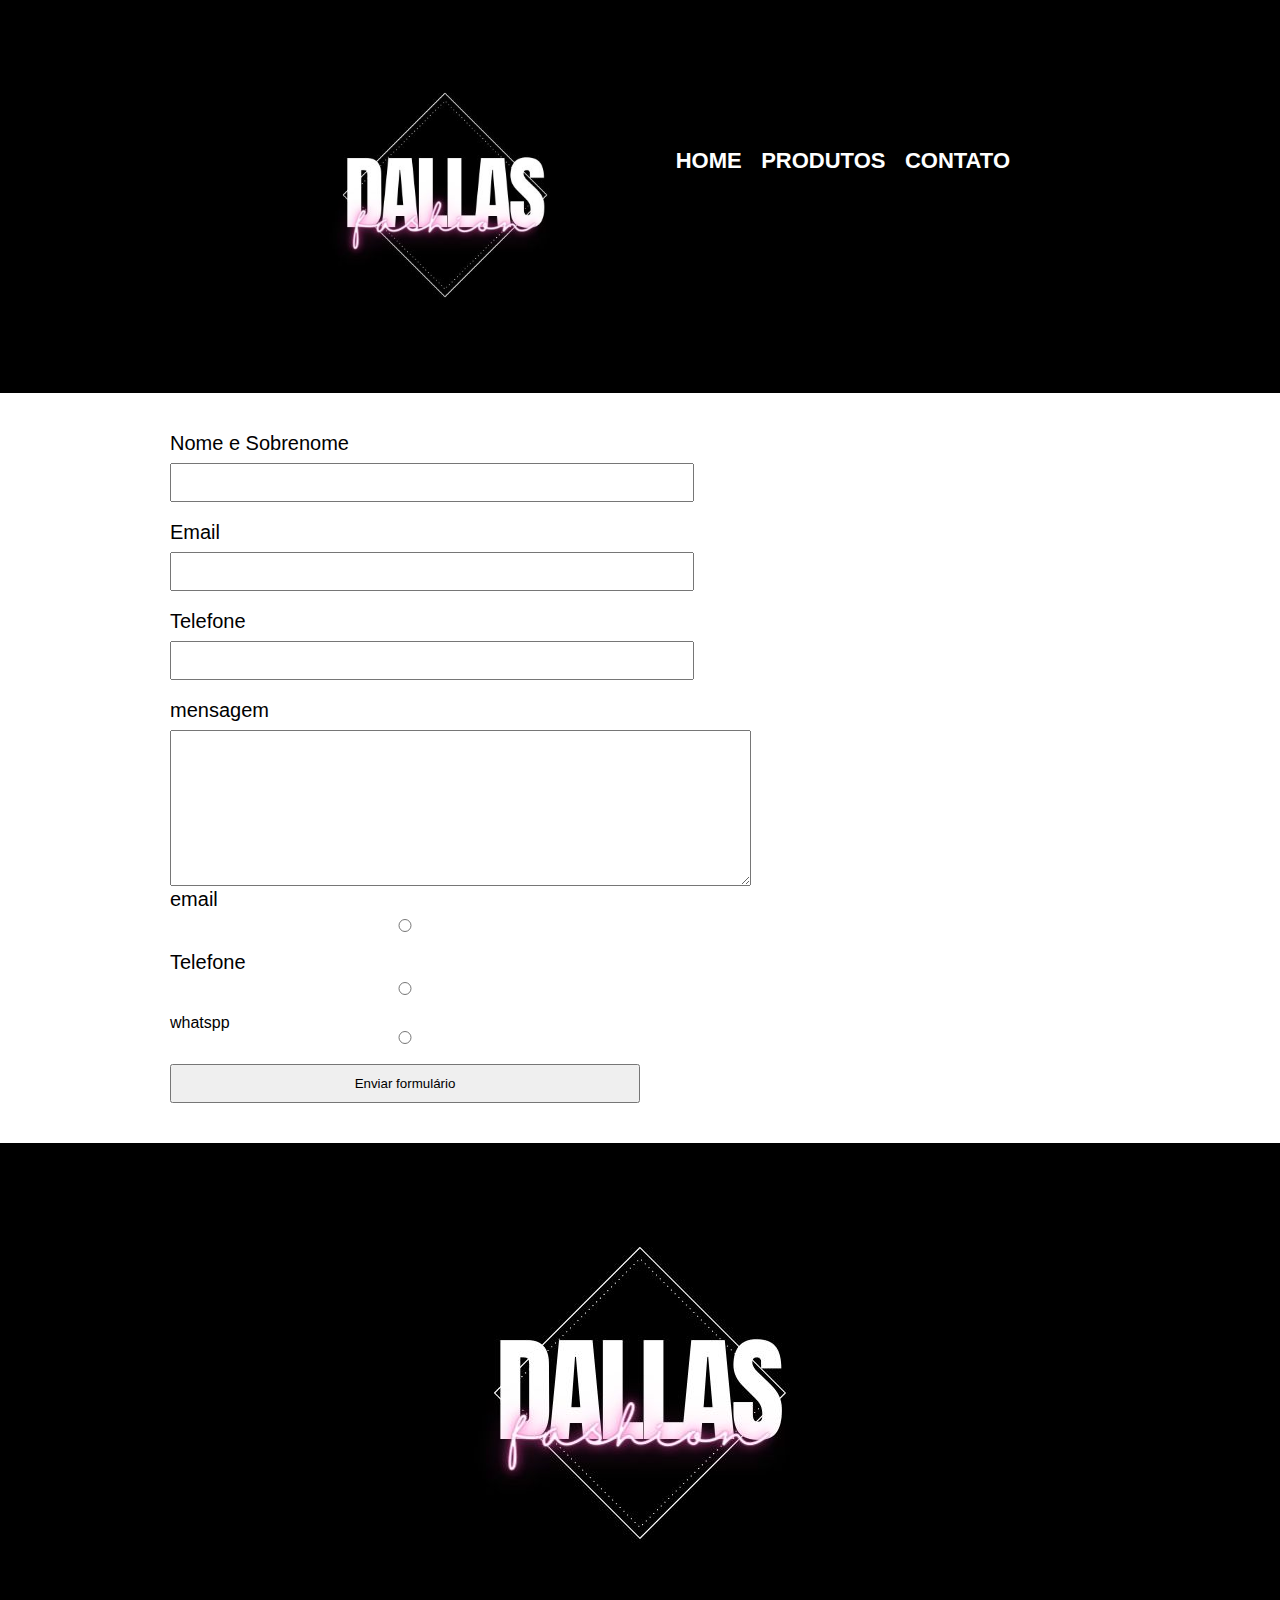
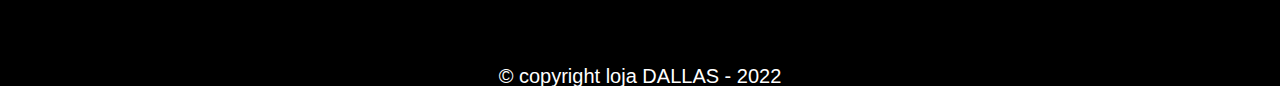
==== contato.html @ 7e2b587a "dhdh" ====
<!DOCTYPE html>
<html>
    <head>
            <meta charset="UTF-8">
            <title> Contatos-DALLAS </title>
            <link rel="stylesheet" href="reset.css">
            <link rel="stylesheet" href="style.css">
    </head>
    
    <body>
        <header> 
            <div class="caixa">
                <h1><img src="logo.jpg" class="logo"></h1>
                <nav>
                    <ul>
                        <li><a href="index.html">Home</a></li>
                        <li><a href="produtos.html">Produtos</a></li>
                        <li><a href="contato.html">contato</a></li>
                    </ul>
                </nav>
            </div>
        </header>

<main>
    <form>
       <label for="nomesobrenome">Nome e Sobrenome</label> 
        <input type="text" id="nomesobrenome">

        <label for="Email">Email</label>
        <input type="text" id="Email">

        <label for="Telefone">Telefone</label>
        <input type="text" id="Telefone">

        <label for="mensagem">mensagem</label>
        <textarea cols="70" rows="10" id="mensagem"></textarea>

        <label for="radio-email">email</label>
        <input type="radio" value="email" id="radio-email">

        <label for="radio-telefone">Telefone</label>
        <input type="radio" value="telefone" id="radio-telefone"

        <label for="radio-whatsapp">whatspp</label>
        <input type="radio" value="whatsapp" id="radio-whatsapp">

        <input type="submit" value="Enviar formulário"
    </form>
</main>

        <footer>
            <img src="logo.jpg">
            <p class="copyright">&copy; copyright loja DALLAS - 2022 </p>
        </footer>
    </body>
</html>
---- style.css ----
body {
    font-family: 'Nunito', sans-serif; 
}

header {
    background-color: #000000;
    padding: 20px 0;
}

.logo {
    width: 350px;
    height: 350px;
}

.caixa {
    position: relative;
    width: 740px;
    margin: 0 auto;
}

nav {
    position: absolute;
    top: 130px;
    right: 0;
}

nav li {
    display: inline;
    margin: 0 0 0 15px;
}

 nav a {
    text-transform: uppercase;
    color: rgb(255, 255, 255);
    font-weight: bold;
    font-size: 22px;
    text-decoration: none;    
 }

nav a:hover {
    color: rgb(136, 56, 128);
    text-decoration: underline;
}

 .produtos {
    width: 940px;
    margin: 0 auto;
    padding: 50px 0;
 }

 .produtos li {
    display: inline-block;
    text-align: center;
    width: 30%;
    vertical-align: top;
    margin: 0 1.5%;
    padding: 30px 20px;
    box-sizing: border-box;
    border: 2px solid black;
    border-radius: 10px;
 }

 .produtos li:hover {
    border-color: rgb(136, 56, 128);
 }

.produtos li:active {
    border-color: rgb(113, 0, 55);
}

.produtos li:hover h2 {
    font-size: 34px;
}

 .produtos h2 {
    font-size: 30px;
    font-weight: bold;
 }

 .produto-descriçao {
    font-size: 18px;
}

 .produto-preço {
    font-size: 22px;
    font-weight: bold;
    margin-top: 10px;
 }

 .img {
    width: 200px;
    height: 200px;
    padding: 20px;
 }

footer{
    text-align: center; 
    background: #000000;
}

.copyright {
      color: #ffffff;
      font-size: 20px;
      margin: 20px 0 0;
}

main {
    width: 940px;
    margin: 0 auto;
}

form {
margin: 40px 0;
}

 form label {
    display: block;
    font-size: 20px;
    margin: 0 0 10px;
  }

form input {
    display: block;
    margin:0 0 20px;
    padding: 10px 25px;
    width: 50% ;
}
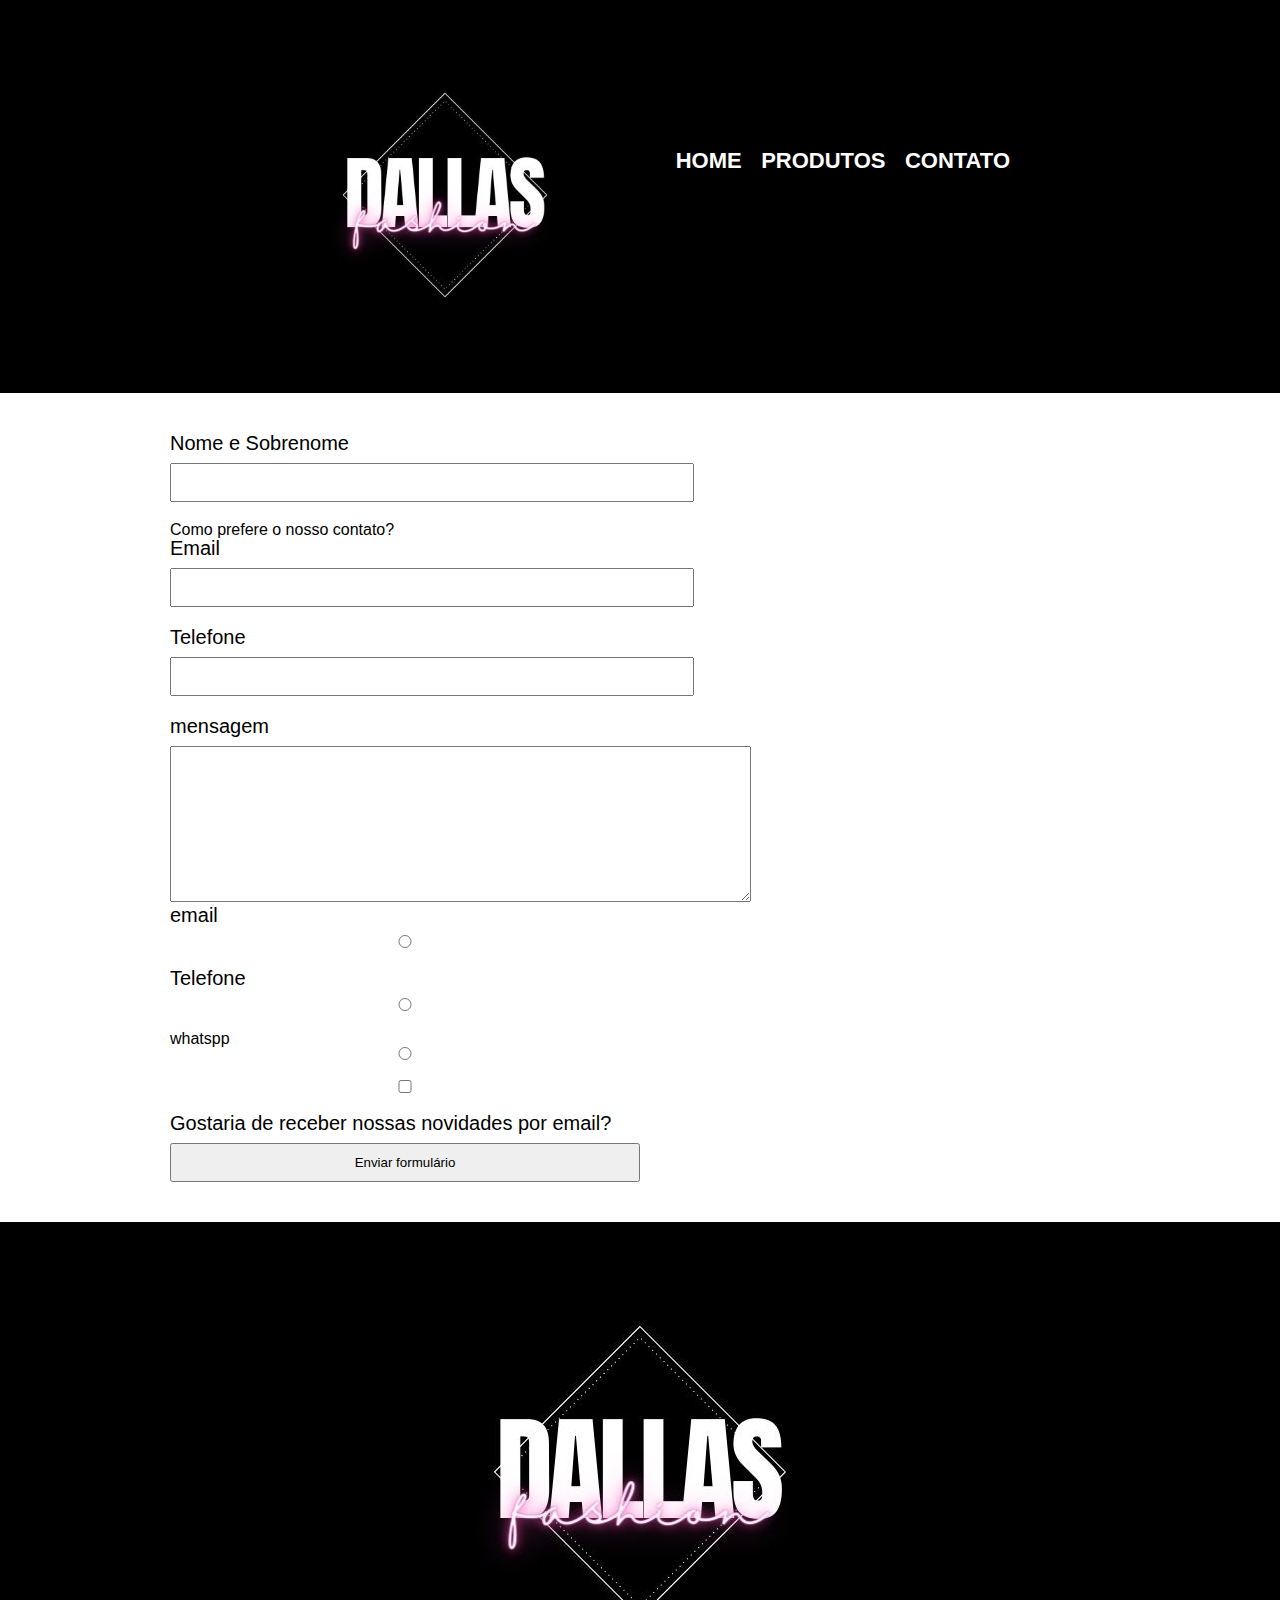
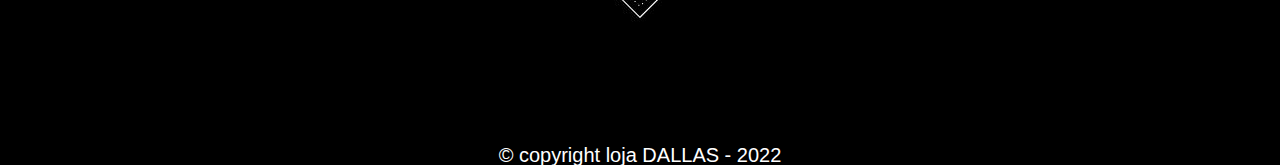
==== commit 71013e7c: "ggyfydid" ====
--- a/contato.html
+++ b/contato.html
@@ -26,6 +26,8 @@
        <label for="nomesobrenome">Nome e Sobrenome</label> 
         <input type="text" id="nomesobrenome">
 
+<div>
+        <p>Como prefere o nosso contato?</p>
         <label for="Email">Email</label>
         <input type="text" id="Email">
 
@@ -36,13 +38,17 @@
         <textarea cols="70" rows="10" id="mensagem"></textarea>
 
         <label for="radio-email">email</label>
-        <input type="radio" value="email" id="radio-email">
+        <input type="radio" name="contato" value="email" id="radio-email">
 
         <label for="radio-telefone">Telefone</label>
-        <input type="radio" value="telefone" id="radio-telefone"
+        <input type="radio" name="contato" value="telefone" id="radio-telefone"
+        
+        <label for="radio-whatsapp">whatspp</label>
+        <input type="radio" name="contato" value="whatsapp" id="radio-whatsapp">
+  </div>
 
-        <label for="radio-whatsapp">whatspp</label>
-        <input type="radio" value="whatsapp" id="radio-whatsapp">
+        <label><input type="checkbox">Gostaria de receber nossas novidades por email?</label>
+
 
         <input type="submit" value="Enviar formulário"
     </form>
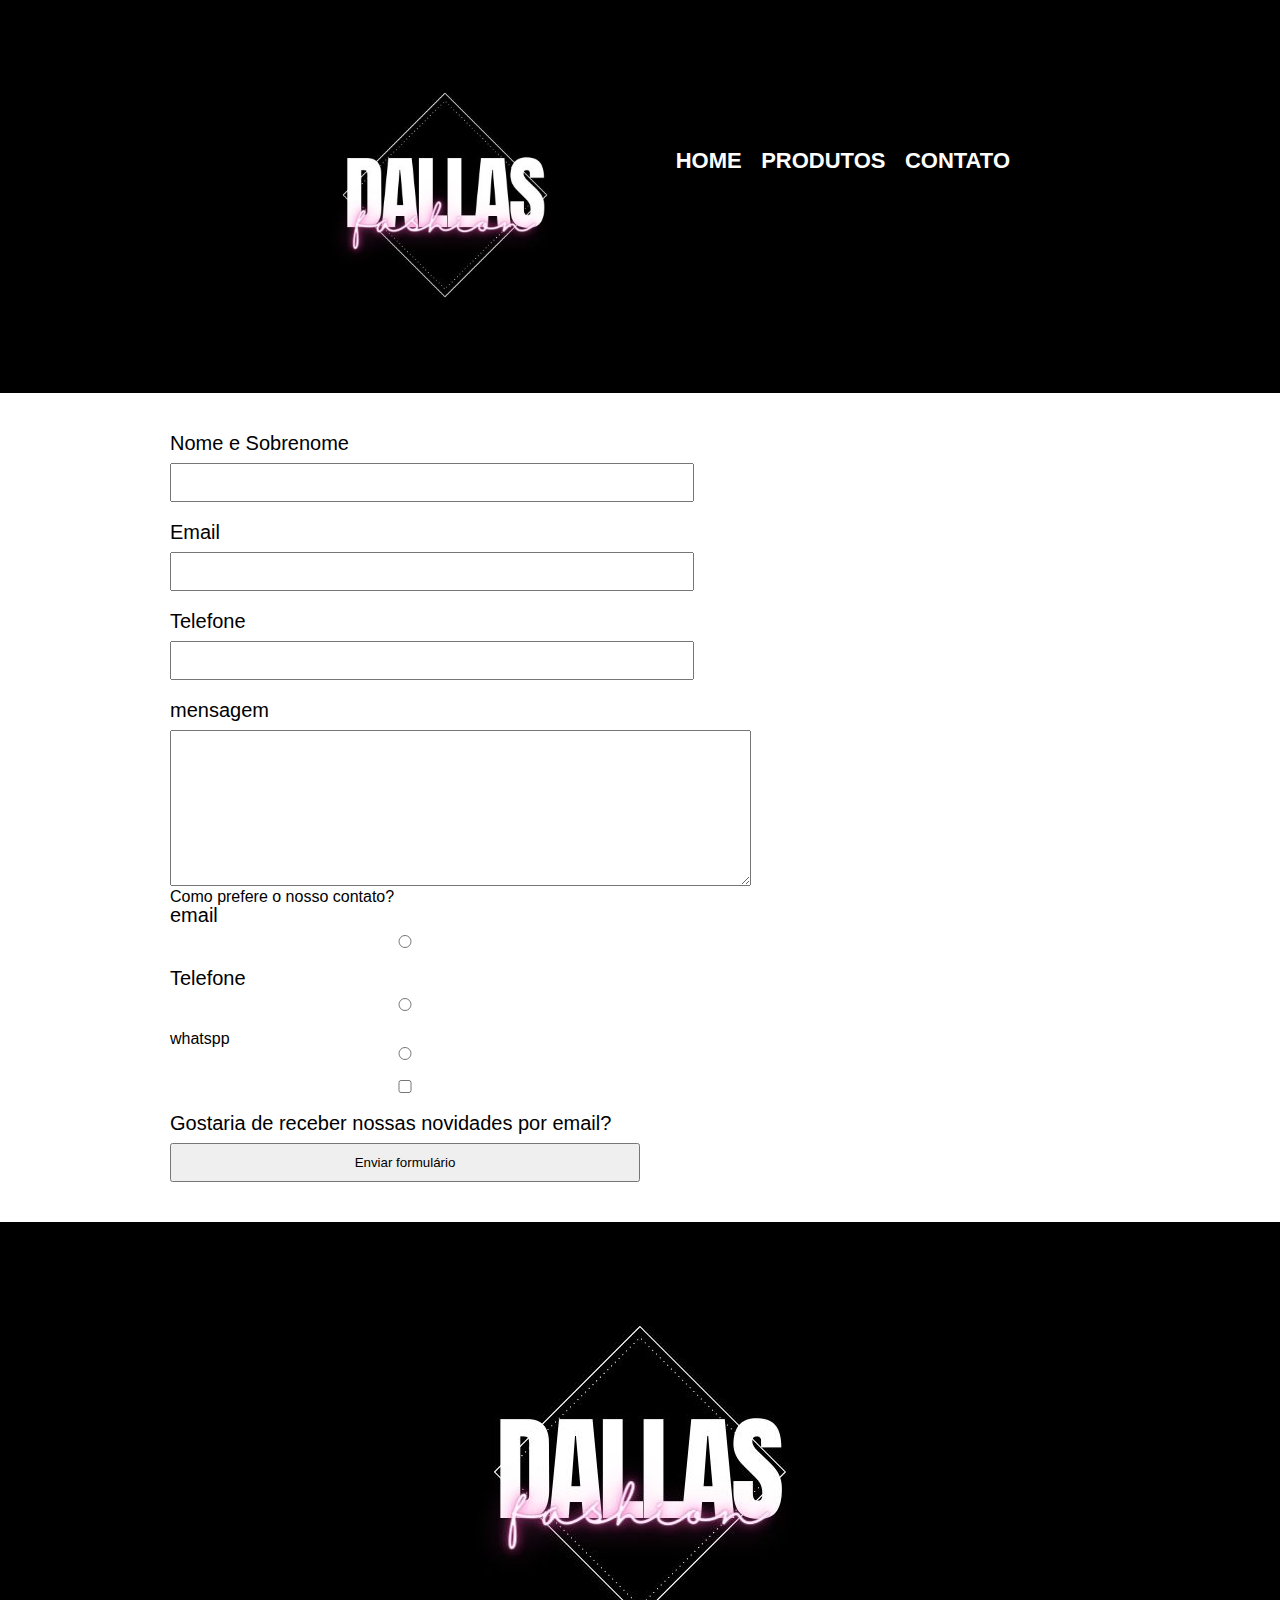
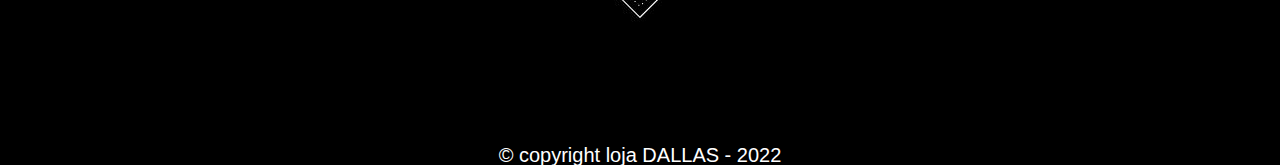
==== commit 2ec18564: "cyudurd" ====
--- a/contato.html
+++ b/contato.html
@@ -27,7 +27,6 @@
         <input type="text" id="nomesobrenome">
 
 <div>
-        <p>Como prefere o nosso contato?</p>
         <label for="Email">Email</label>
         <input type="text" id="Email">
 
@@ -36,6 +35,8 @@
 
         <label for="mensagem">mensagem</label>
         <textarea cols="70" rows="10" id="mensagem"></textarea>
+
+        <p>Como prefere o nosso contato?</p>
 
         <label for="radio-email">email</label>
         <input type="radio" name="contato" value="email" id="radio-email">
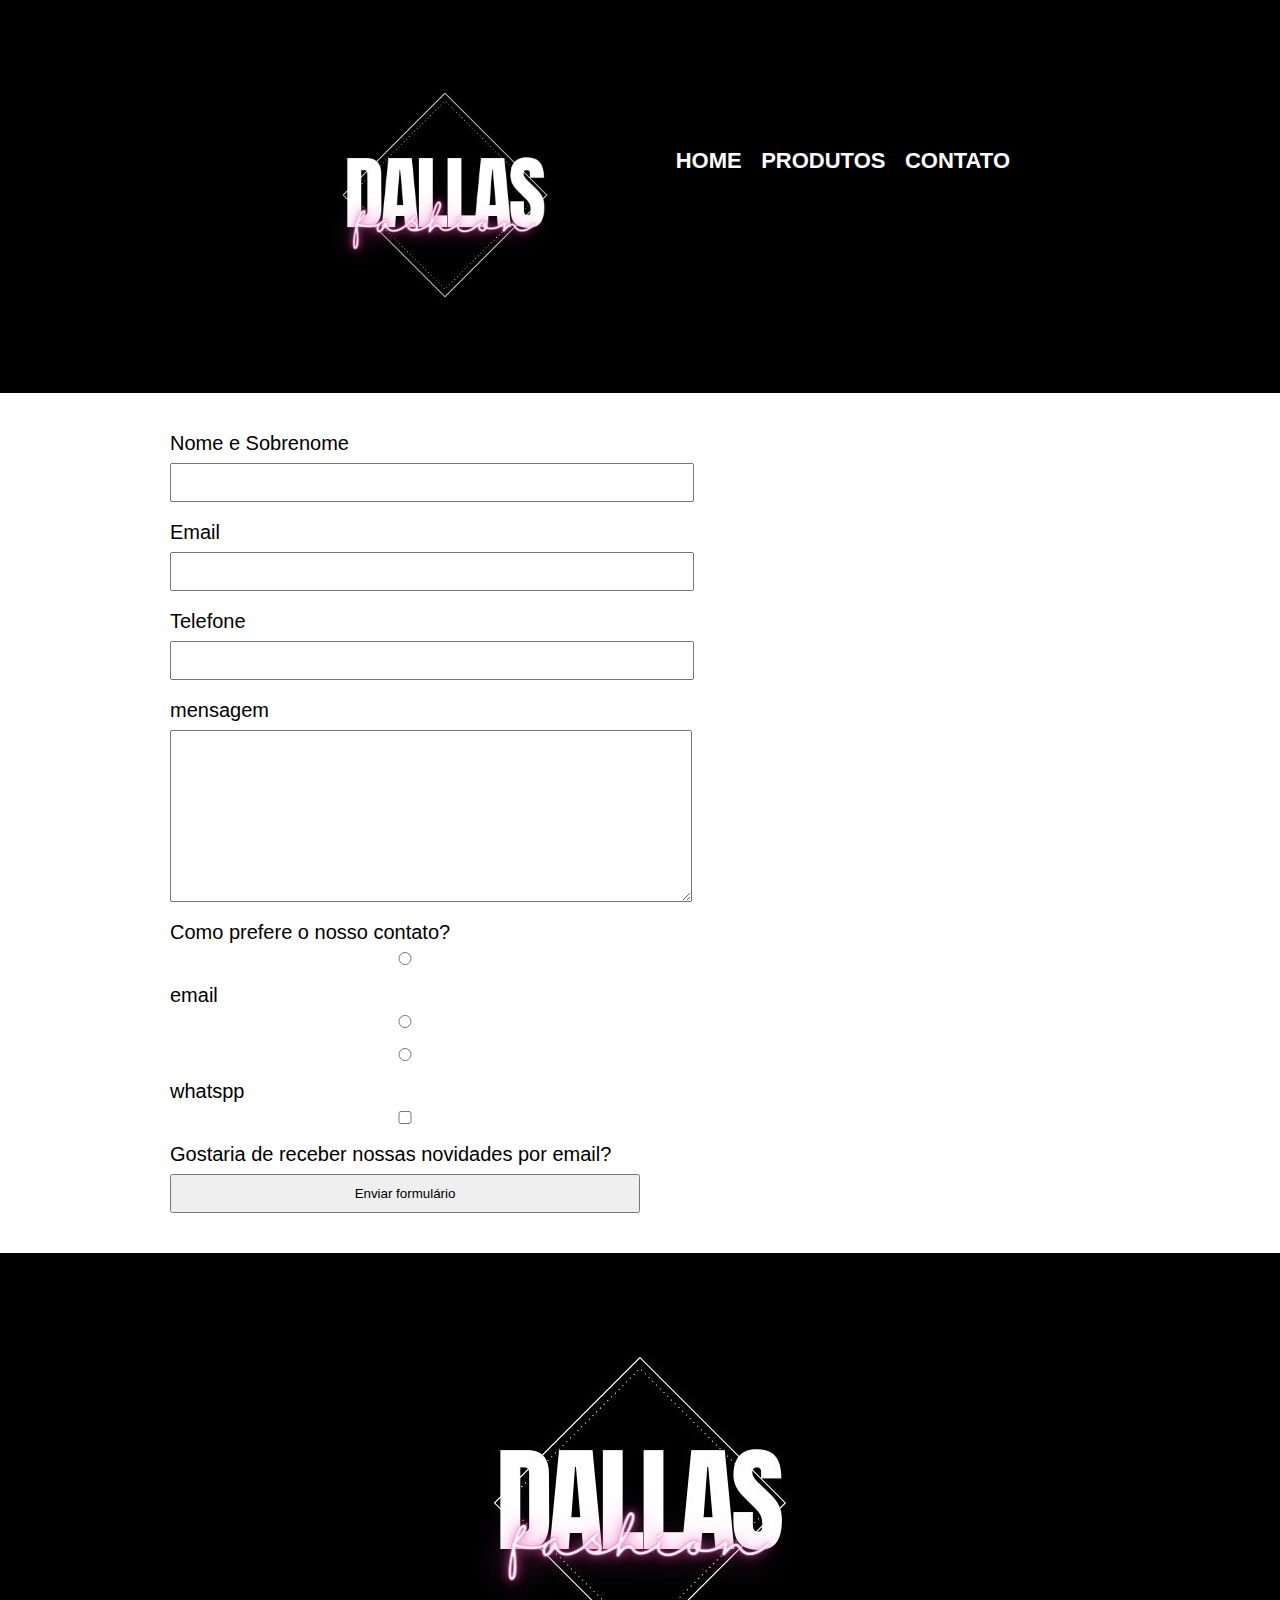
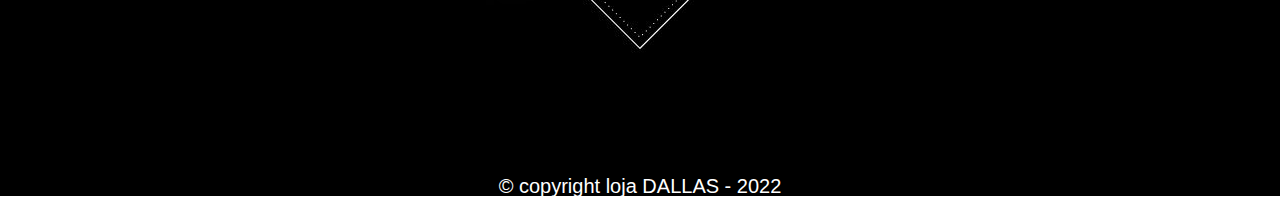
==== commit a4fb4fc5: "cghffc7n" ====
--- a/contato.html
+++ b/contato.html
@@ -38,20 +38,18 @@
 
         <p>Como prefere o nosso contato?</p>
 
-        <label for="radio-email">email</label>
-        <input type="radio" name="contato" value="email" id="radio-email">
+        <label for="radio-email"><input type="radio" name="contato" value="email" id="radio-email"> email</label>
 
-        <label for="radio-telefone">Telefone</label>
-        <input type="radio" name="contato" value="telefone" id="radio-telefone"
+        <label for="radio-telefone"><input type="radio" name="contato" value="telefone" id="radio-telefone"Telefone></label>
         
-        <label for="radio-whatsapp">whatspp</label>
-        <input type="radio" name="contato" value="whatsapp" id="radio-whatsapp">
+        <label for="radio-whatsapp"><input type="radio" name="contato" value="whatsapp" id="radio-whatsapp"> whatspp</label>
+        
   </div>
 
         <label><input type="checkbox">Gostaria de receber nossas novidades por email?</label>
 
 
-        <input type="submit" value="Enviar formulário"
+        <input type="submit" value="Enviar formulário">
     </form>
 </main>
 
--- a/style.css
+++ b/style.css
@@ -113,13 +113,13 @@
 margin: 40px 0;
 }
 
- form label {
+ form label, form p {
     display: block;
     font-size: 20px;
     margin: 0 0 10px;
   }
 
-form input {
+form input,form textarea {
     display: block;
     margin:0 0 20px;
     padding: 10px 25px;
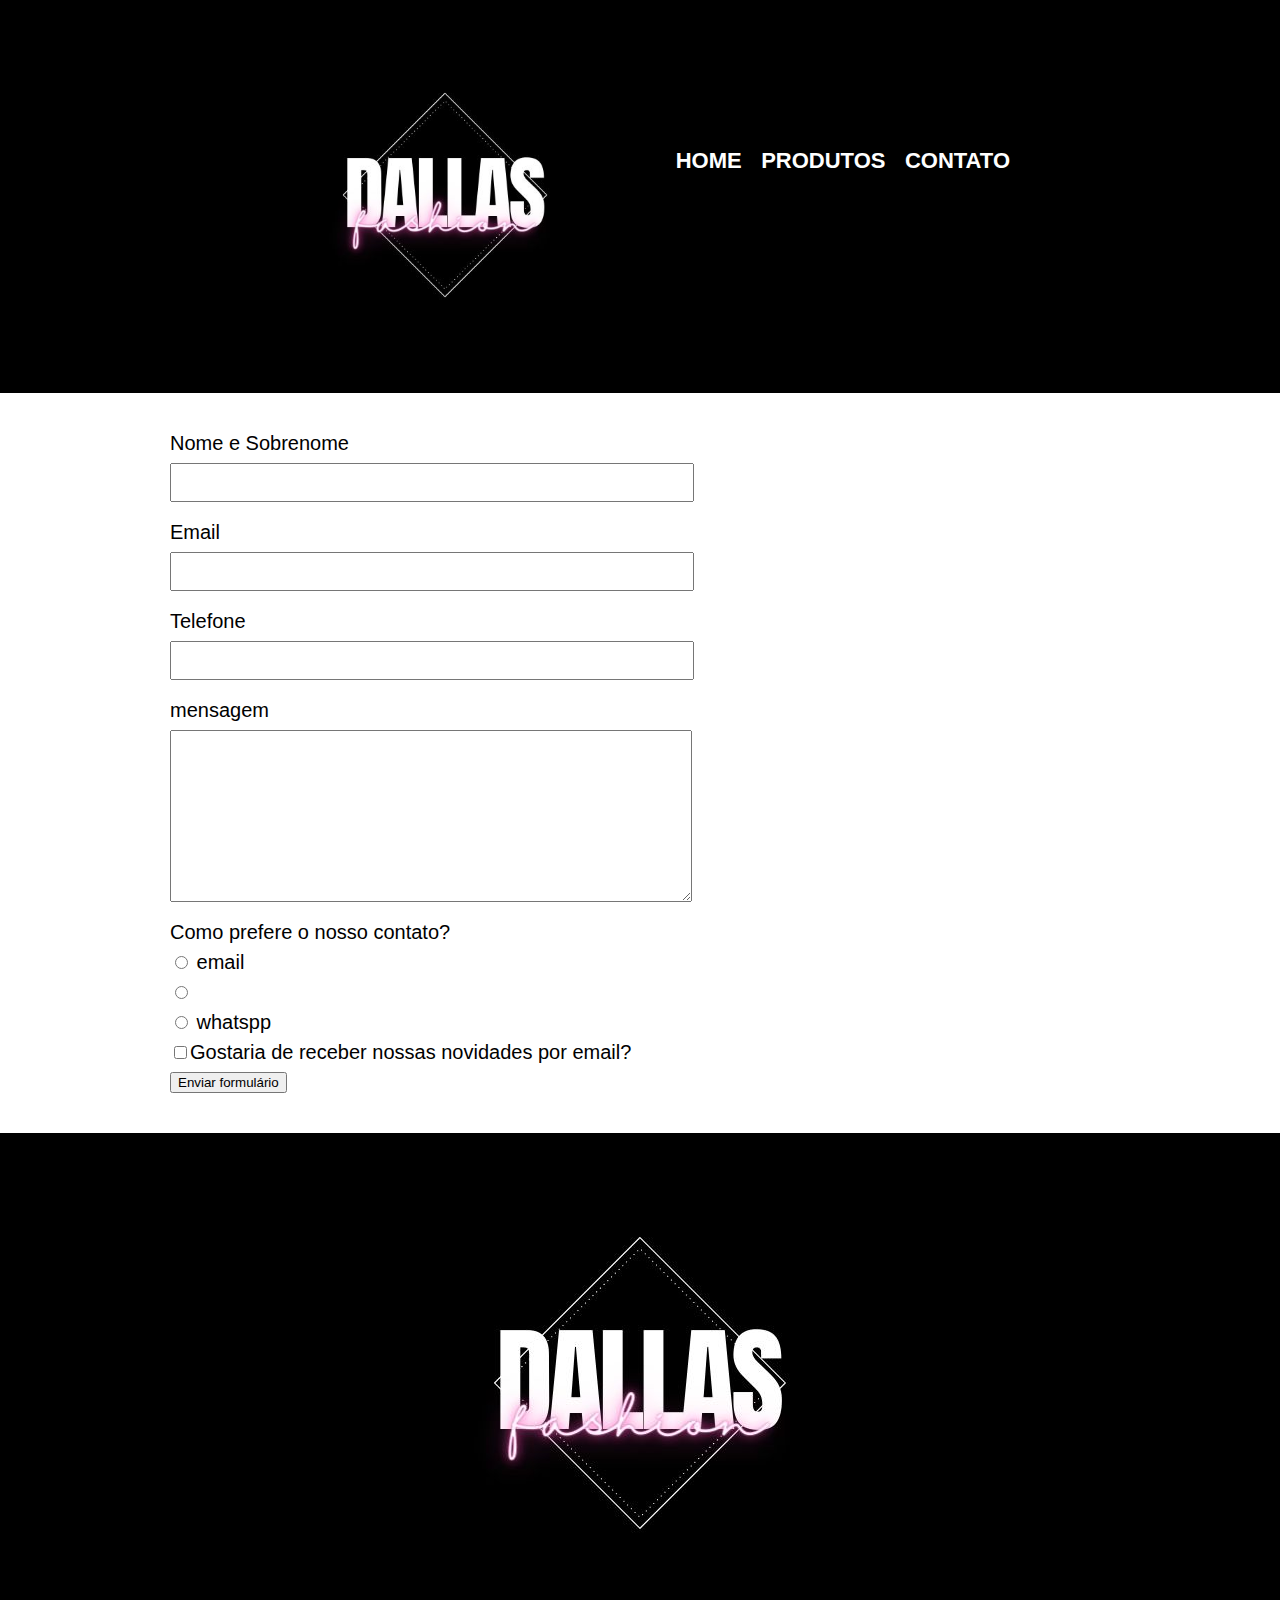
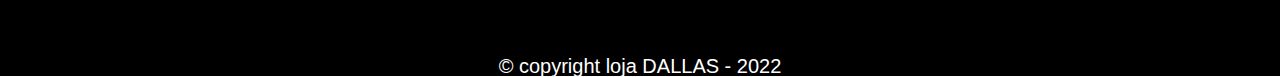
==== commit 0a28331d: "xdythdnbrh" ====
--- a/contato.html
+++ b/contato.html
@@ -24,17 +24,17 @@
 <main>
     <form>
        <label for="nomesobrenome">Nome e Sobrenome</label> 
-        <input type="text" id="nomesobrenome">
+        <input type="text" id="nomesobrenome" class="input-padrao">
 
 <div>
         <label for="Email">Email</label>
-        <input type="text" id="Email">
+        <input type="text" id="Email" class="input-padrao">
 
         <label for="Telefone">Telefone</label>
-        <input type="text" id="Telefone">
+        <input type="text" id="Telefone" class="input-padrao">
 
         <label for="mensagem">mensagem</label>
-        <textarea cols="70" rows="10" id="mensagem"></textarea>
+        <textarea cols="70" rows="10" id="mensagem" class="input-padrao"></textarea>
 
         <p>Como prefere o nosso contato?</p>
 
--- a/style.css
+++ b/style.css
@@ -119,7 +119,7 @@
     margin: 0 0 10px;
   }
 
-form input,form textarea {
+.input-padrao {
     display: block;
     margin:0 0 20px;
     padding: 10px 25px;
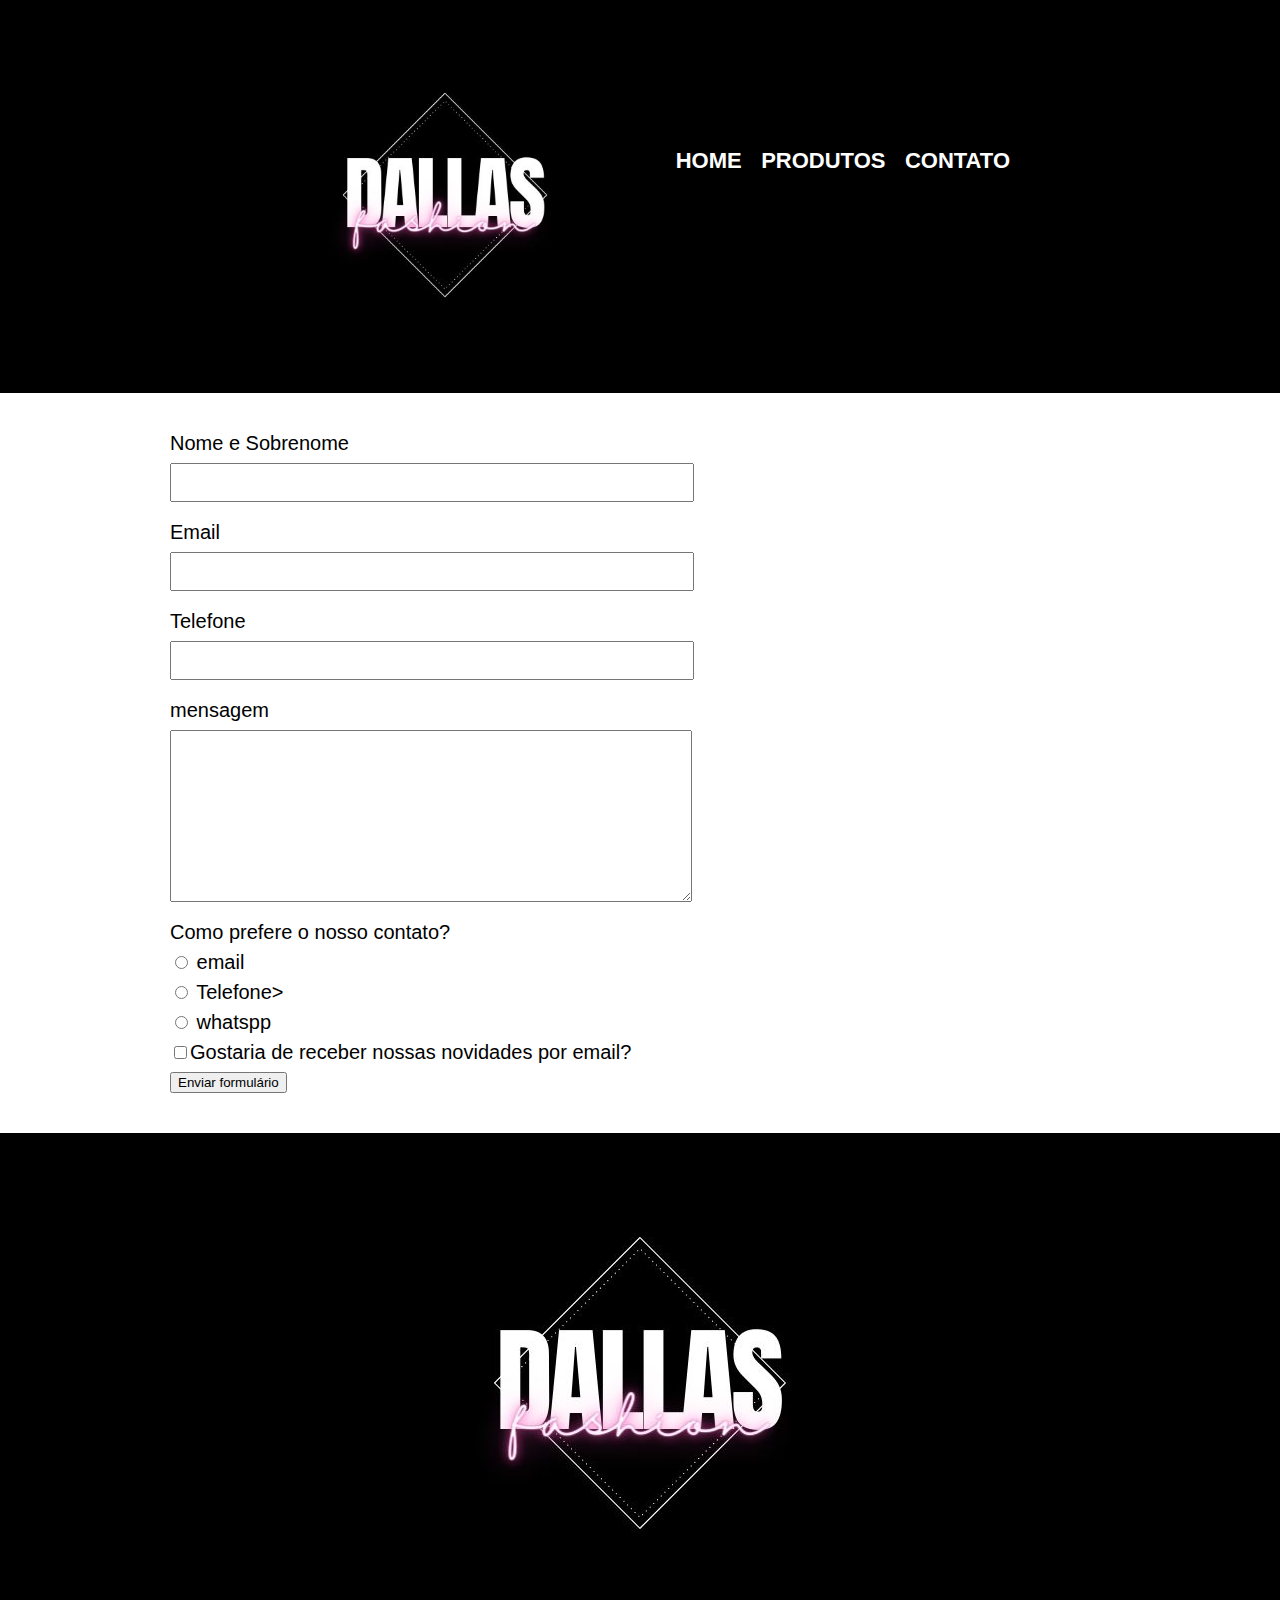
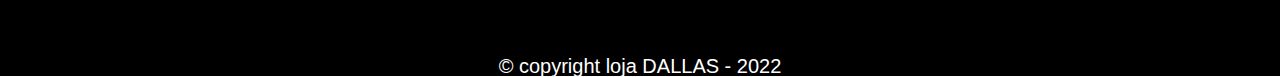
==== commit 7fbed05d: "rufytcjxf" ====
--- a/contato.html
+++ b/contato.html
@@ -40,7 +40,7 @@
 
         <label for="radio-email"><input type="radio" name="contato" value="email" id="radio-email"> email</label>
 
-        <label for="radio-telefone"><input type="radio" name="contato" value="telefone" id="radio-telefone"Telefone></label>
+        <label for="radio-telefone"><input type="radio" name="contato" value="telefone" id="radio-telefone"> Telefone></label>
         
         <label for="radio-whatsapp"><input type="radio" name="contato" value="whatsapp" id="radio-whatsapp"> whatspp</label>
         
